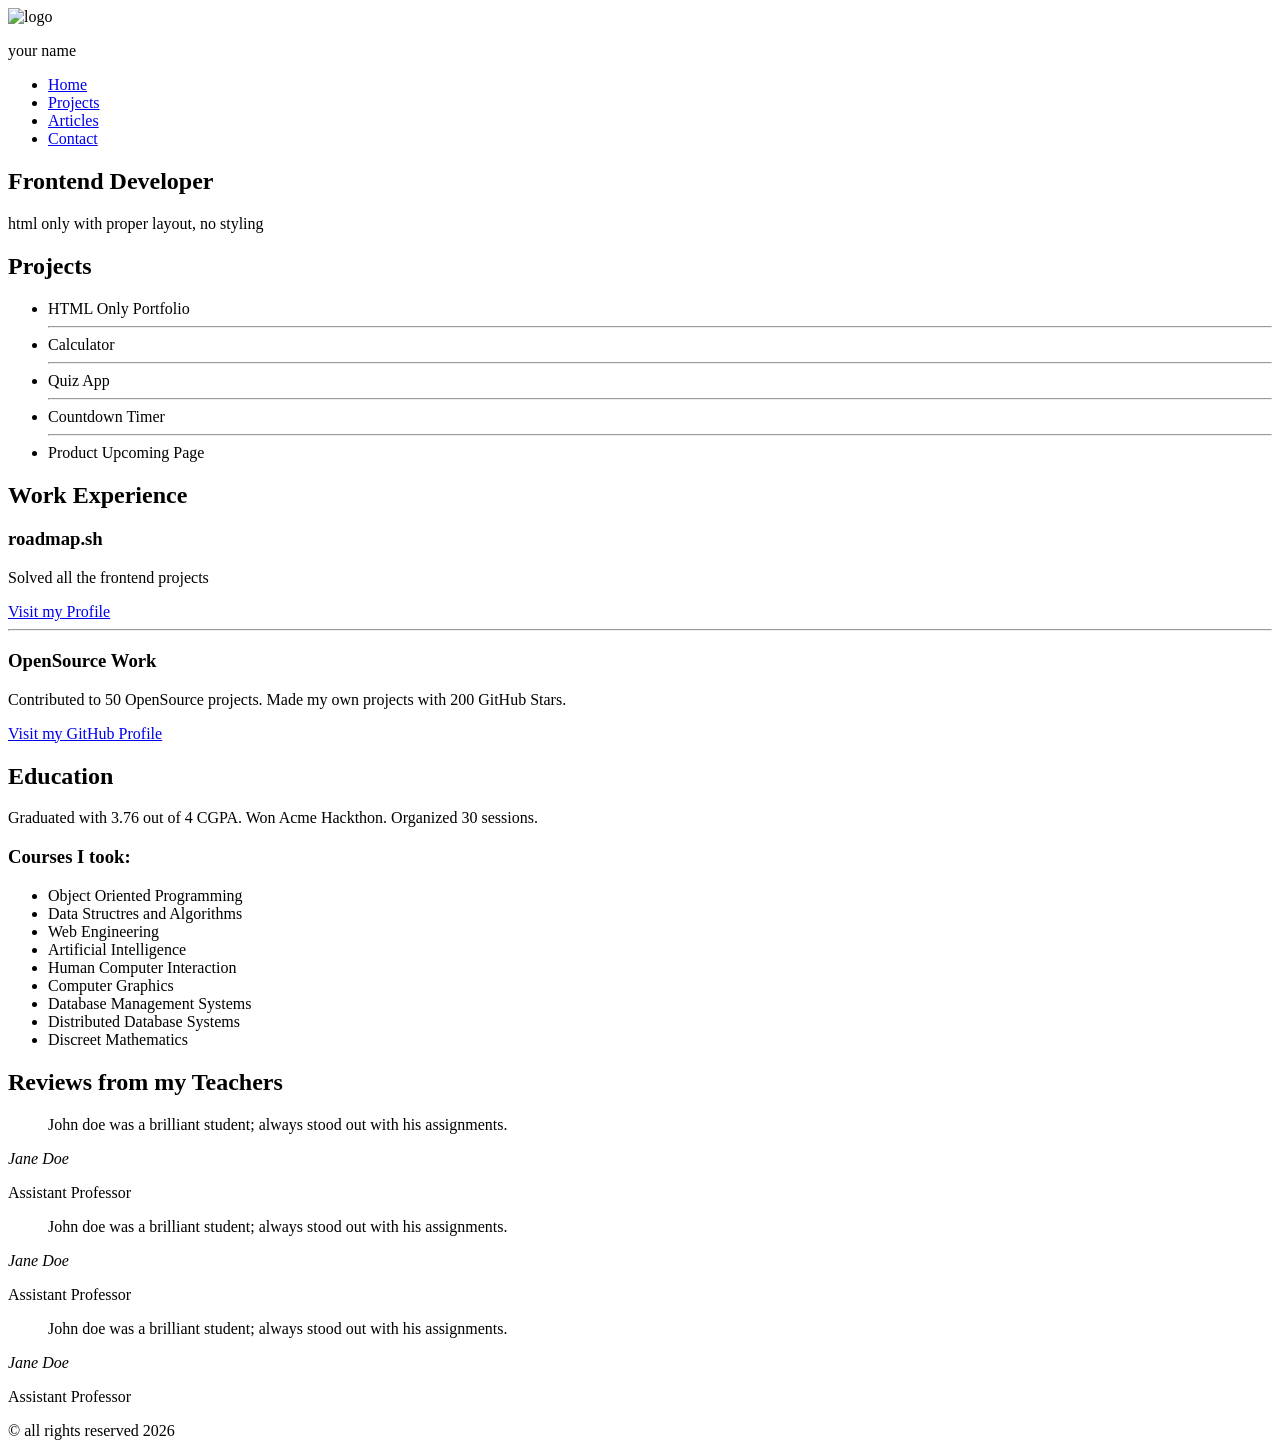
==== index.html @ 52e40954 "add all HTML pages" ====
<!DOCTYPE html>
<html lang="en">
<head>
    <meta charset="UTF-8">
    <meta name="viewport" content="width=device-width, initial-scale=1.0">
    <meta name="description" content="Multi-pages HTML basic website, a bigenner friendly project.">
    <meta name="author" content="Ala Tlili">
    <meta property="og:title" content="My Website">
    <meta property="og:description" content="Check my work here! HTML basic website.">
    <meta property="og:url" content="https://ala-tl.github.io/Multi-Pages-HTML-Website/">
    <meta property="og:image" content="https://ala-tl.github.io/Multi-Pages-HTML-Website/hello-world.png">
    <meta property="og:type" content="website">
    <link rel="icon" type="image/png" href="HTML5_logo.png">
    <title>Basic HTML Website | Ala Tlili</title>
</head>
<body>

    <header>

        <div>
            <img src="https://placehold.co/50x50/black/white?text=Logo" alt="logo">
            <p>your name</p>
        </div>

        <nav>
            <ul>
                <li><a href="index.html">Home</a></li>
                <li><a href="projects.html">Projects</a></li>
                <li><a href="articles.html">Articles</a></li>
                <li><a href="contact.html">Contact</a></li>
            </ul>
        </nav>

    </header>

    <main>

        <section>
            <h1>Frontend Developer</h1>
            <p>html only with proper layout, no styling</p>
        </section>

        <section>
            <article>
                <h2>Projects</h2>
                <ul>
                    <li>HTML Only Portfolio</li>
                    <hr>
                    <li>Calculator</li>
                    <hr>
                    <li>Quiz App</li>
                    <hr>
                    <li>Countdown Timer</li>
                    <hr>
                    <li>Product Upcoming Page</li>
                </ul>
            </article>

            <article>
                <h2>Work Experience</h2>
                <h3>roadmap.sh</h3>
                <p>Solved all the frontend projects</p>
                <a href="https://roadmap.sh/u/ala" target="_blank" rel="noopener noreferrer">Visit my Profile</a>
                <hr>
                <h3>OpenSource Work</h3>
                <p>
                    Contributed to 50 OpenSource
                    projects. Made my own projects with
                    200 GitHub Stars.
                </p>
                <a href="https://github.com/Ala-Tl" target="_blank" rel="noopener noreferrer">Visit my GitHub Profile</a>
            </article>

            <article>
                <h2>Education</h2>
                <p>
                    Graduated with 3.76 out of 4
                    CGPA. Won Acme Hackthon.
                    Organized 30 sessions.
                </p>
                <h3>Courses I took:</h3>
                <ul>
                    <li>Object Oriented Programming</li>
                    <li>Data Structres and Algorithms</li>
                    <li>Web Engineering</li>
                    <li>Artificial Intelligence</li>
                    <li>Human Computer Interaction</li>
                    <li>Computer Graphics</li>
                    <li>Database Management Systems</li>
                    <li>Distributed Database Systems</li>
                    <li>Discreet Mathematics</li>
                </ul>
            </article>
        </section>

        <section>
            <h2>Reviews from my Teachers</h2>
            <article>
                <blockquote>
                    John doe was a brilliant
                    student; always stood out
                    with his assignments.
                </blockquote>
                <cite>Jane Doe</cite>
                <p>Assistant Professor</p>
            </article>
            
            <article>
                <blockquote>
                    John doe was a brilliant
                    student; always stood out
                    with his assignments.
                </blockquote>
                <cite>Jane Doe</cite>
                <p>Assistant Professor</p>
            </article>

            <article>
                <blockquote>
                    John doe was a brilliant
                    student; always stood out
                    with his assignments.
                </blockquote>
                <cite>Jane Doe</cite>
                <p>Assistant Professor</p>
            </article>
        </section>
    </main>

    <footer>
        <p>&copy; all rights reserved 2026</p>
    </footer>

</body>
</html>
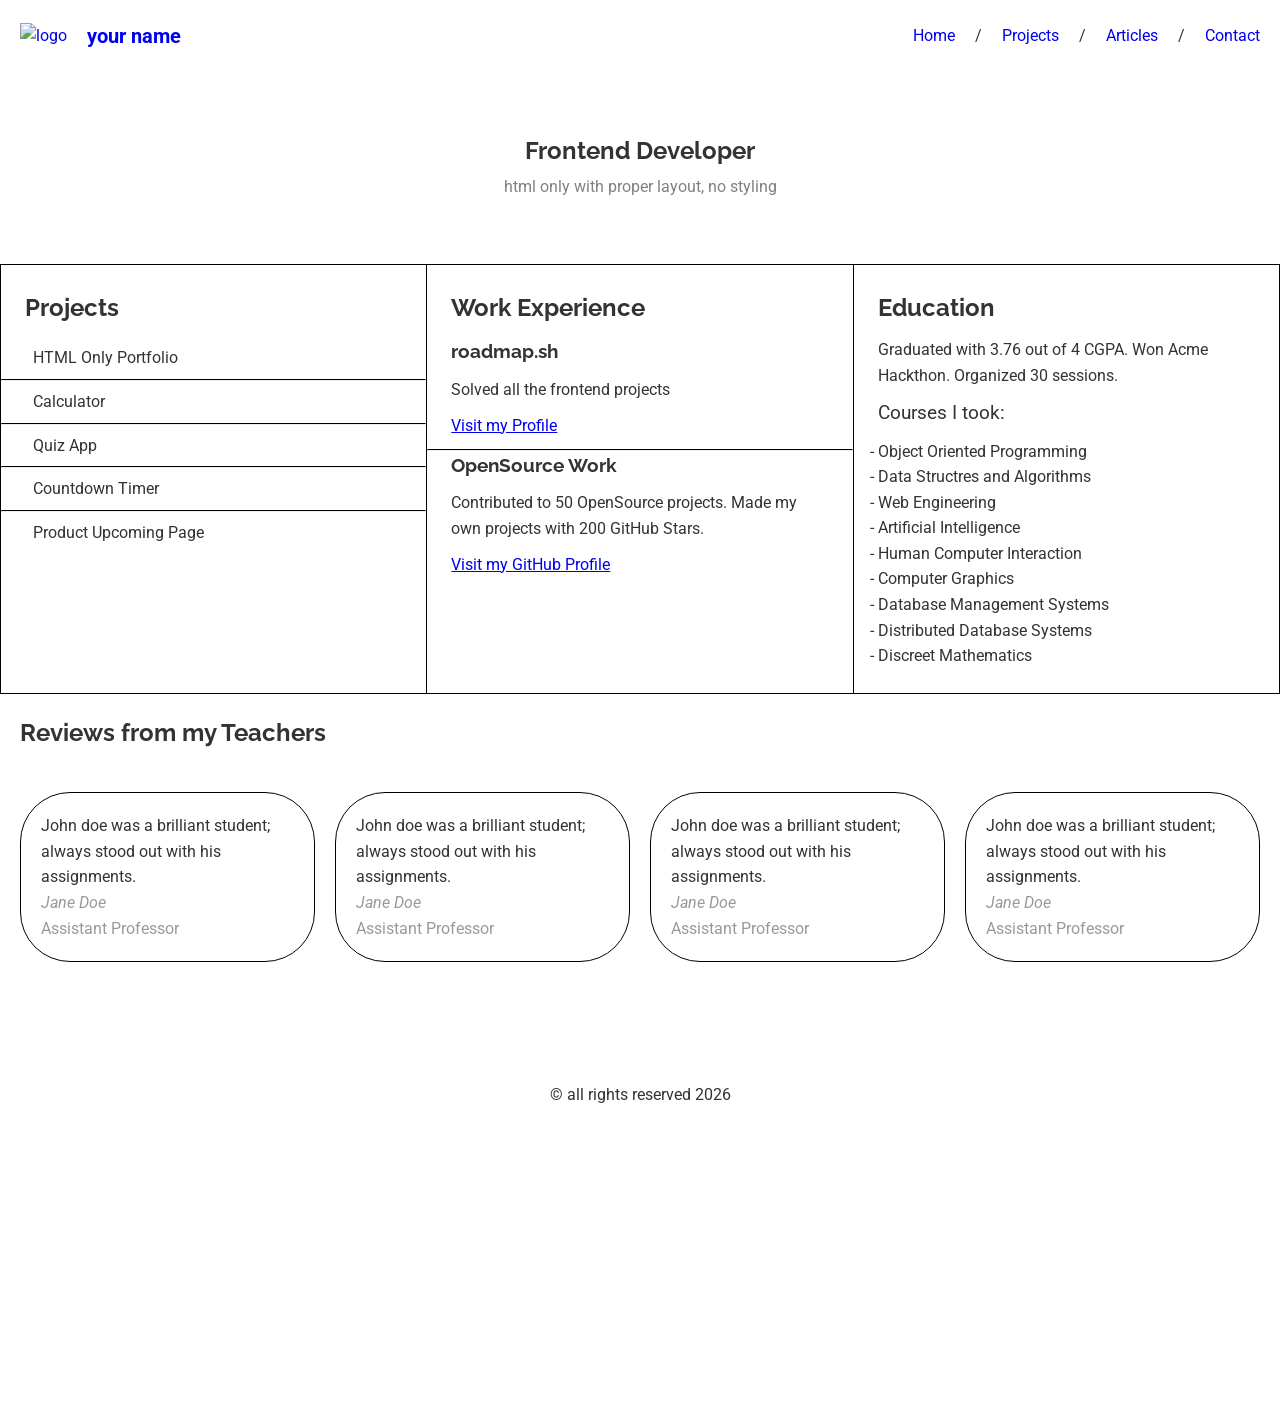
==== commit 5afa2f74: "add CSS styling to portfolio website" ====
--- a/index.html
+++ b/index.html
@@ -8,26 +8,36 @@
     <meta property="og:title" content="My Website">
     <meta property="og:description" content="Check my work here! HTML basic website.">
     <meta property="og:url" content="https://ala-tl.github.io/Multi-Pages-HTML-Website/">
-    <meta property="og:image" content="https://ala-tl.github.io/Multi-Pages-HTML-Website/hello-world.png">
+    <meta property="og:image" content="https://ala-tl.github.io/Multi-Pages-HTML-Website/OG-image.png">
     <meta property="og:type" content="website">
-    <link rel="icon" type="image/png" href="HTML5_logo.png">
+    <link rel="icon" type="image/png" href="favicon.png">
+    <link rel="preconnect" href="https://fonts.googleapis.com">
+    <link rel="preconnect" href="https://fonts.gstatic.com" crossorigin>
+    <link href="https://fonts.googleapis.com/css2?family=Raleway:ital,wght@0,100..900;1,100..900&family=Roboto:ital,wght@0,100..900;1,100..900&display=swap" rel="stylesheet">
+    <link rel="stylesheet" href="CSS/style.css">
+
     <title>Basic HTML Website | Ala Tlili</title>
 </head>
 <body>
 
     <header>
 
-        <div>
-            <img src="https://placehold.co/50x50/black/white?text=Logo" alt="logo">
-            <p>your name</p>
+        <div class="logo">
+            <a href="index.html">
+                <img src="https://placehold.co/50x50/black/white?text=Logo" alt="logo">
+                <p>your name</p>
+            </a>
         </div>
 
         <nav>
             <ul>
-                <li><a href="index.html">Home</a></li>
-                <li><a href="projects.html">Projects</a></li>
-                <li><a href="articles.html">Articles</a></li>
-                <li><a href="contact.html">Contact</a></li>
+                <li><a href="index.html" target="_blank" rel="noopener noreferrer">Home</a></li>
+                <li>/</li>
+                <li><a href="projects.html" target="_blank" rel="noopener noreferrer">Projects</a></li>
+                <li>/</li>
+                <li><a href="articles.html" target="_blank" rel="noopener noreferrer">Articles</a></li>
+                <li>/</li>
+                <li><a href="contact.html" target="_blank" rel="noopener noreferrer">Contact</a></li>
             </ul>
         </nav>
 
@@ -35,13 +45,13 @@
 
     <main>
 
-        <section>
+        <section class="hero">
             <h1>Frontend Developer</h1>
             <p>html only with proper layout, no styling</p>
         </section>
 
-        <section>
-            <article>
+        <section class="main-content">
+            <article class="projects">
                 <h2>Projects</h2>
                 <ul>
                     <li>HTML Only Portfolio</li>
@@ -71,7 +81,7 @@
                 <a href="https://github.com/Ala-Tl" target="_blank" rel="noopener noreferrer">Visit my GitHub Profile</a>
             </article>
 
-            <article>
+            <article class="education">
                 <h2>Education</h2>
                 <p>
                     Graduated with 3.76 out of 4
@@ -93,41 +103,66 @@
             </article>
         </section>
 
-        <section>
+        <section class="reviews">
+
             <h2>Reviews from my Teachers</h2>
-            <article>
-                <blockquote>
-                    John doe was a brilliant
-                    student; always stood out
-                    with his assignments.
-                </blockquote>
-                <cite>Jane Doe</cite>
-                <p>Assistant Professor</p>
-            </article>
-            
-            <article>
-                <blockquote>
-                    John doe was a brilliant
-                    student; always stood out
-                    with his assignments.
-                </blockquote>
-                <cite>Jane Doe</cite>
-                <p>Assistant Professor</p>
-            </article>
 
-            <article>
-                <blockquote>
-                    John doe was a brilliant
-                    student; always stood out
-                    with his assignments.
-                </blockquote>
-                <cite>Jane Doe</cite>
-                <p>Assistant Professor</p>
-            </article>
+            <div class="review-cards">
+
+                <article>
+                    <blockquote>
+                        John doe was a brilliant
+                        student; always stood out
+                        with his assignments.
+                    </blockquote>
+                    <footer>
+                        <cite>Jane Doe</cite>
+                        <p>Assistant Professor</p>
+                    </footer>
+                </article>
+                
+                <article>
+                    <blockquote>
+                        John doe was a brilliant
+                        student; always stood out
+                        with his assignments.
+                    </blockquote>
+                    <footer>
+                        <cite>Jane Doe</cite>
+                        <p>Assistant Professor</p>
+                    </footer>
+                </article>
+
+                <article>
+                    <blockquote>
+                        John doe was a brilliant
+                        student; always stood out
+                        with his assignments.
+                    </blockquote>
+                    <footer>
+                        <cite>Jane Doe</cite>
+                        <p>Assistant Professor</p>
+                    </footer>
+                </article>
+
+                <article>
+                    <blockquote>
+                        John doe was a brilliant
+                        student; always stood out
+                        with his assignments.
+                    </blockquote>
+                    <footer>
+                        <cite>Jane Doe</cite>
+                        <p>Assistant Professor</p>
+                    </footer>
+                </article>
+
+                
+            </div>
         </section>
     </main>
 
-    <footer>
+    <footer class="footer">
         <p>&copy; all rights reserved 2026</p>
     </footer>
 
--- a/CSS/style.css
+++ b/CSS/style.css
@@ -0,0 +1,146 @@
+/*Normalizing*/
+* {
+    margin: 0;
+    padding: 0;
+    box-sizing: border-box;
+}
+
+body {
+    font-family: "Roboto", sans-serif;
+    line-height: 1.6;
+    color: #333;
+}
+
+h1, h2, h3 {
+    font-family: "Raleway", sans-serif;
+}
+
+header {
+    /*changing display from elements under each other to next each other*/
+    display: flex;
+    /*controlling horizental distribution*/
+    justify-content: space-between;
+    /*controlling vertical distribution*/
+    align-items: center;
+    padding: 20px;
+}
+
+nav ul {
+    list-style: none;
+    display: flex;
+    /*space between the elements without touching the edges*/
+    gap: 20px;
+}
+
+nav a {
+    text-decoration: none;
+}
+
+.main-content {
+    display: flex;
+    gap: 0px;
+}
+
+.main-content article {
+    flex: 1;
+    padding: 24px;
+    border: 1px solid black;
+}
+
+.main-content article hr {
+    border-top: 1px solid black;
+    margin-left: -24px;
+    margin-right: -24px
+}
+
+.main-content article + article {
+    border-left: none;
+}
+
+.main-content article h2,
+.main-content article h3,
+.main-content article p {
+    margin-bottom: 10px;
+}
+
+.main-content article a {
+    display: block;
+    margin-bottom: 10px;
+}
+
+.hero {
+    text-align: center;
+    padding: 60px 20px;
+}
+
+.review-cards {
+    display: flex;
+    padding: 20px;
+    gap: 20px;
+}
+
+.review-cards article {
+    flex: 1;
+    padding: 20px;
+    border: 1px solid black;
+    border-radius: 50px;
+}
+
+body > footer {
+    text-align: center;
+    padding: 50px 50px 300px;
+    margin-top: 50px;
+    /*border-top: 1px solid black;*/
+}
+
+.reviews h2 {
+    padding: 20px;
+}
+
+/*.logo {
+    display: flex;
+    gap: 20px;
+    align-items: center;
+}*/
+
+.logo p {
+    font-size: 1.25rem;
+    font-weight: bold;
+}
+
+.logo a {
+    text-decoration: none;
+    display: flex;
+    gap: 20px;
+    align-items: center;
+}
+
+.hero p{
+    color: gray;
+    padding: 4px;
+}
+
+.projects ul {
+    list-style-type: none;
+}
+
+.projects li {
+    padding: 8px;
+}
+
+.education ul {
+    list-style-type: "- ";
+}
+
+.education h3 {
+    font-weight: normal;
+    font-family: "Roboto", sans-serif;
+}
+
+.review-cards footer {
+    color: #999;
+}
+
+/*.review-cards article {
+    max-width: 250px;
+}*/
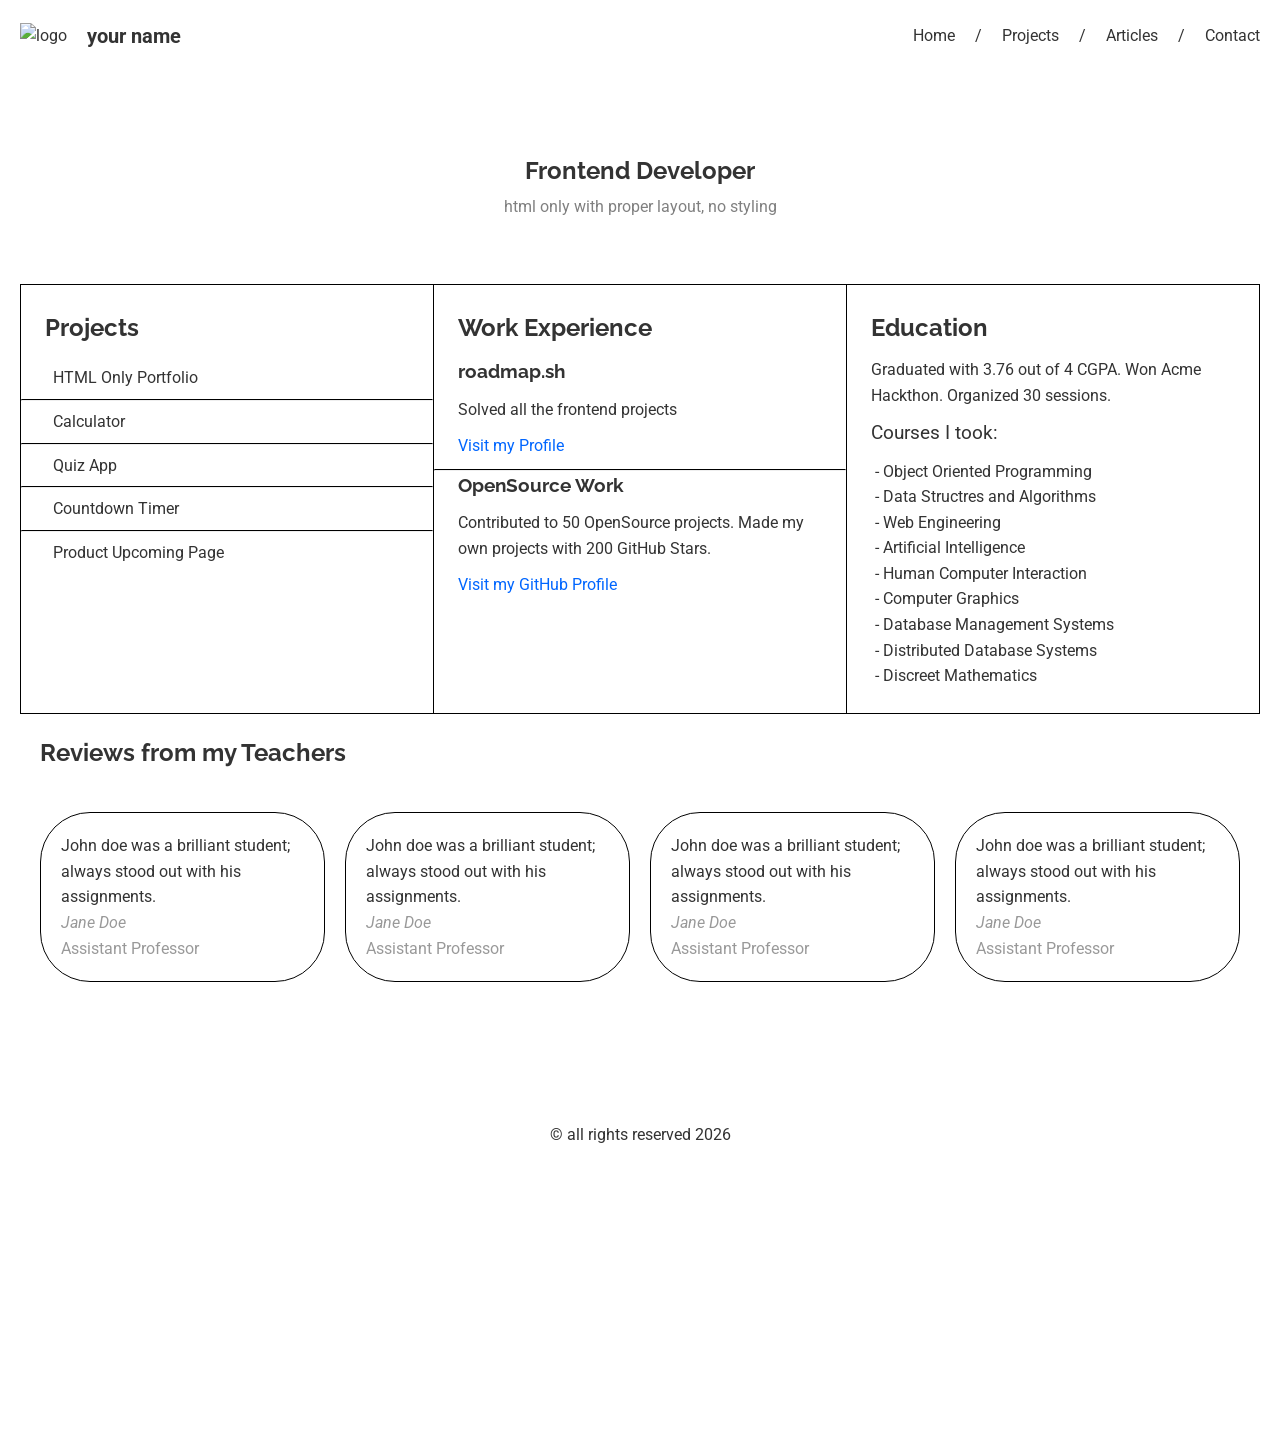
==== commit 49eb6526: "fix nav links blank on all pages" ====
--- a/index.html
+++ b/index.html
@@ -31,13 +31,13 @@
 
         <nav>
             <ul>
-                <li><a href="index.html" target="_blank" rel="noopener noreferrer">Home</a></li>
+                <li><a href="index.html">Home</a></li>
                 <li>/</li>
-                <li><a href="projects.html" target="_blank" rel="noopener noreferrer">Projects</a></li>
+                <li><a href="projects.html">Projects</a></li>
                 <li>/</li>
-                <li><a href="articles.html" target="_blank" rel="noopener noreferrer">Articles</a></li>
+                <li><a href="articles.html">Articles</a></li>
                 <li>/</li>
-                <li><a href="contact.html" target="_blank" rel="noopener noreferrer">Contact</a></li>
+                <li><a href="contact.html">Contact</a></li>
             </ul>
         </nav>
 
--- a/CSS/style.css
+++ b/CSS/style.css
@@ -1,3 +1,12 @@
+:root {
+    --text-color: #333;
+    --background-color: white;
+    --border-color: black;
+    --font-body: "Roboto", sans-serif;
+    --font-heading: "Raleway", sans-serif;
+    --muted-color: #999;
+}
+
 /*Normalizing*/
 * {
     margin: 0;
@@ -5,14 +14,17 @@
     box-sizing: border-box;
 }
 
+
+
 body {
-    font-family: "Roboto", sans-serif;
+    font-family: var(--font-body);
     line-height: 1.6;
-    color: #333;
+    color: var(--text-color);
+    background-color: var(--background-color);
 }
 
 h1, h2, h3 {
-    font-family: "Raleway", sans-serif;
+    font-family: var(--font-heading);
 }
 
 header {
@@ -33,6 +45,7 @@
 }
 
 nav a {
+    color: var(--text-color);
     text-decoration: none;
 }
 
@@ -44,11 +57,11 @@
 .main-content article {
     flex: 1;
     padding: 24px;
-    border: 1px solid black;
+    border: 1px solid var(--border-color);
 }
 
 .main-content article hr {
-    border-top: 1px solid black;
+    border-top: 1px solid var(--border-color);
     margin-left: -24px;
     margin-right: -24px
 }
@@ -82,7 +95,7 @@
 .review-cards article {
     flex: 1;
     padding: 20px;
-    border: 1px solid black;
+    border: 1px solid var(--border-color);
     border-radius: 50px;
 }
 
@@ -109,6 +122,7 @@
 }
 
 .logo a {
+    color: var(--text-color);
     text-decoration: none;
     display: flex;
     gap: 20px;
@@ -130,6 +144,7 @@
 
 .education ul {
     list-style-type: "- ";
+    padding-left: 12px;
 }
 
 .education h3 {
@@ -138,9 +153,111 @@
 }
 
 .review-cards footer {
-    color: #999;
+    color: var(--muted-color);
 }
 
 /*.review-cards article {
     max-width: 250px;
-}*/+}*/
+
+main {
+    padding: 20px;
+}
+
+article a {
+    text-decoration: none;
+    color: #0066ff;
+}
+
+article a:hover {
+    text-decoration: underline;
+}
+
+.projects-list article {
+    border-bottom: 1px solid #ccc;
+    max-width: 900px;
+    margin: 0 auto 20px;
+}
+
+.projects-list ul {
+    padding-left: 32px;
+}
+
+.articles-list article {
+    border-bottom: 1px solid #ccc;
+    max-width: 900px;
+    margin: 0 auto 20px;
+}
+
+
+form div {
+    display: flex;
+    align-items: center;
+    margin-bottom: 15px;
+}
+
+form label {
+    width: 150px;
+}
+
+input[type="text"],
+input[type="tel"],
+input[type="email"],
+textarea {
+    flex: 1;
+}
+
+form {
+    border: 1px solid var(--border-color);
+    border-radius: 50px;
+    padding: 20px;
+    max-width: 400px;
+    margin: auto;
+}
+
+.buttons {
+    display: flex;
+    justify-content: space-between;
+}
+
+input, textarea {
+    padding: 8px;
+    border-radius: 50px;
+}
+
+.p {
+    padding: 20px;
+    text-align: center;
+}
+
+@media (max-width: 768px) {
+    .main-content {
+        flex-direction: column;
+    }
+    .main-content article + article {
+        border-left: 1px solid var(--border-color);
+        border-top: none;
+    }
+
+    header {
+        flex-direction: column;
+        gap: 20px;
+    }
+
+    .review-cards {
+        flex-direction: column;
+    }
+
+    .hero {
+        font-size: 14px;
+    }
+}
+
+@media (prefers-color-scheme: dark) {
+    :root {
+        --text-color: #ffffff;
+        --background-color: #1a1a1a;
+        --border-color: #555;
+        --muted-color: #aaaaaa;
+    }
+}
